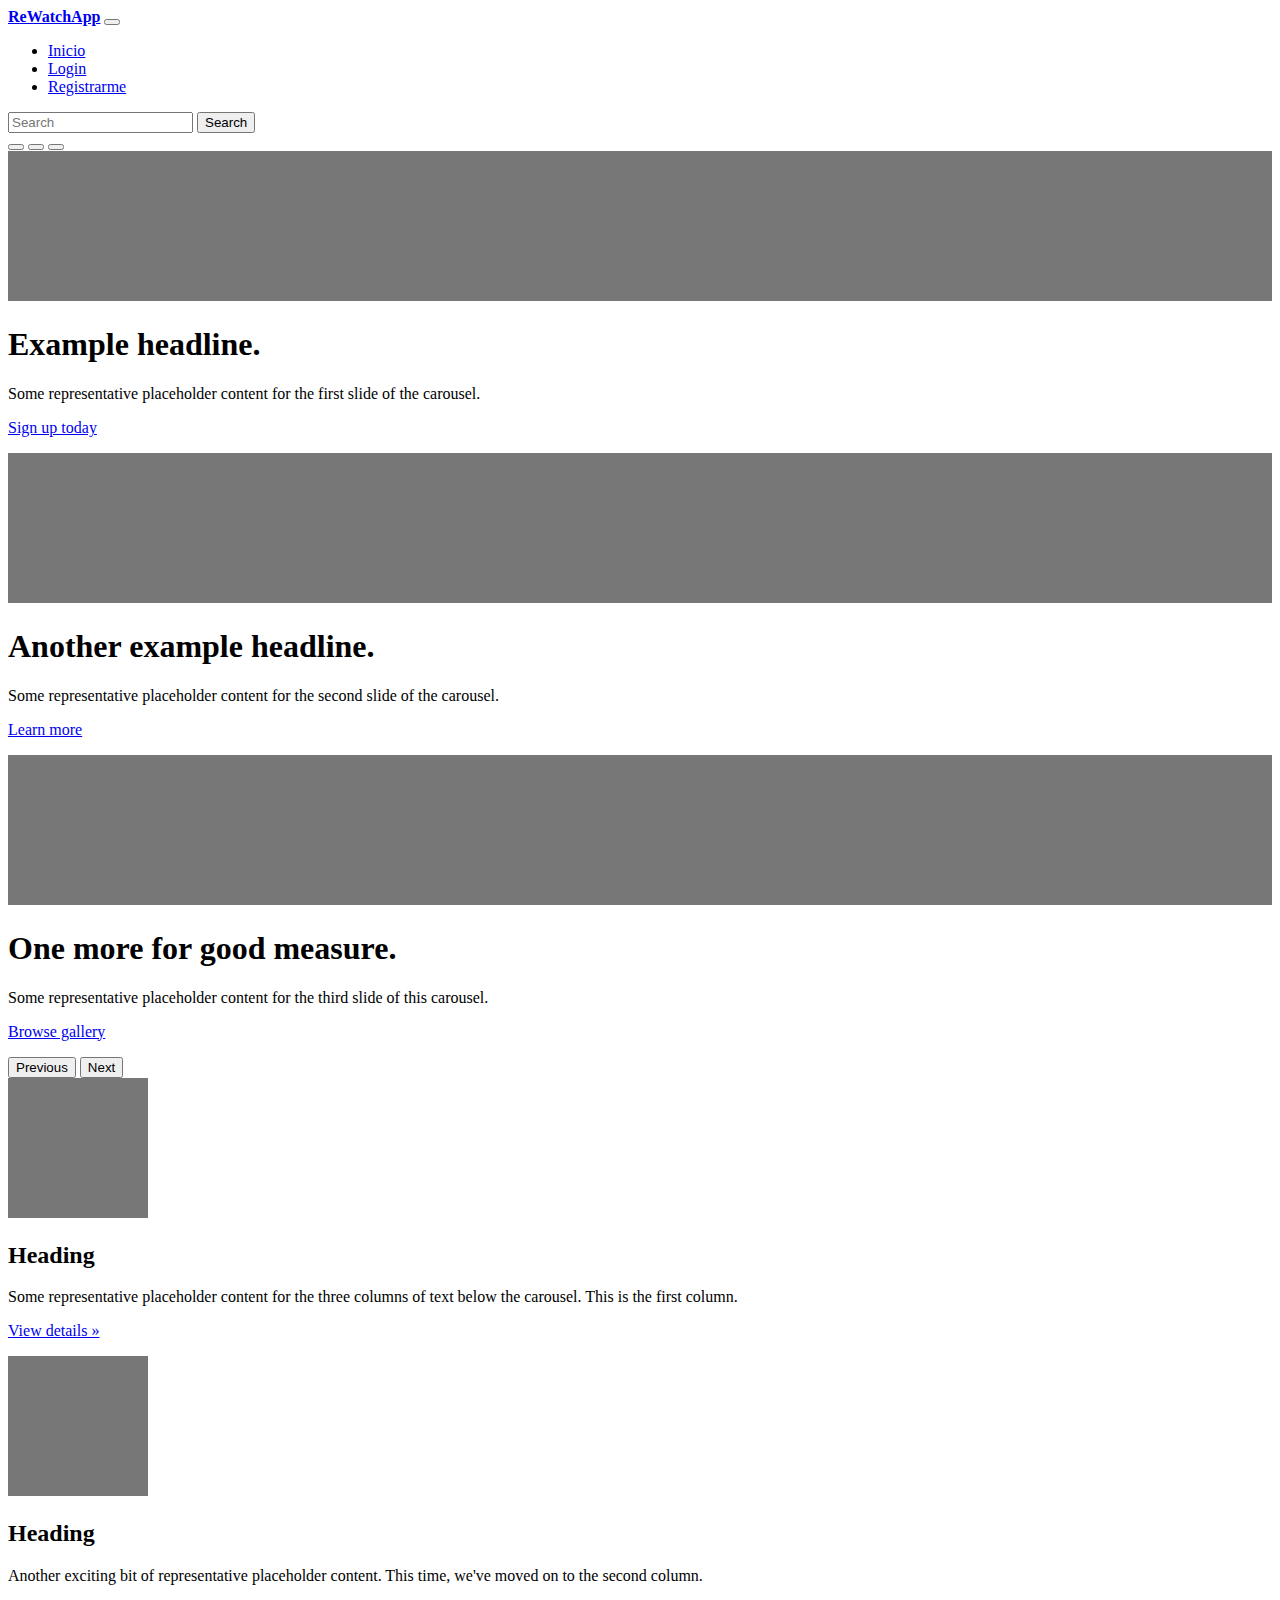
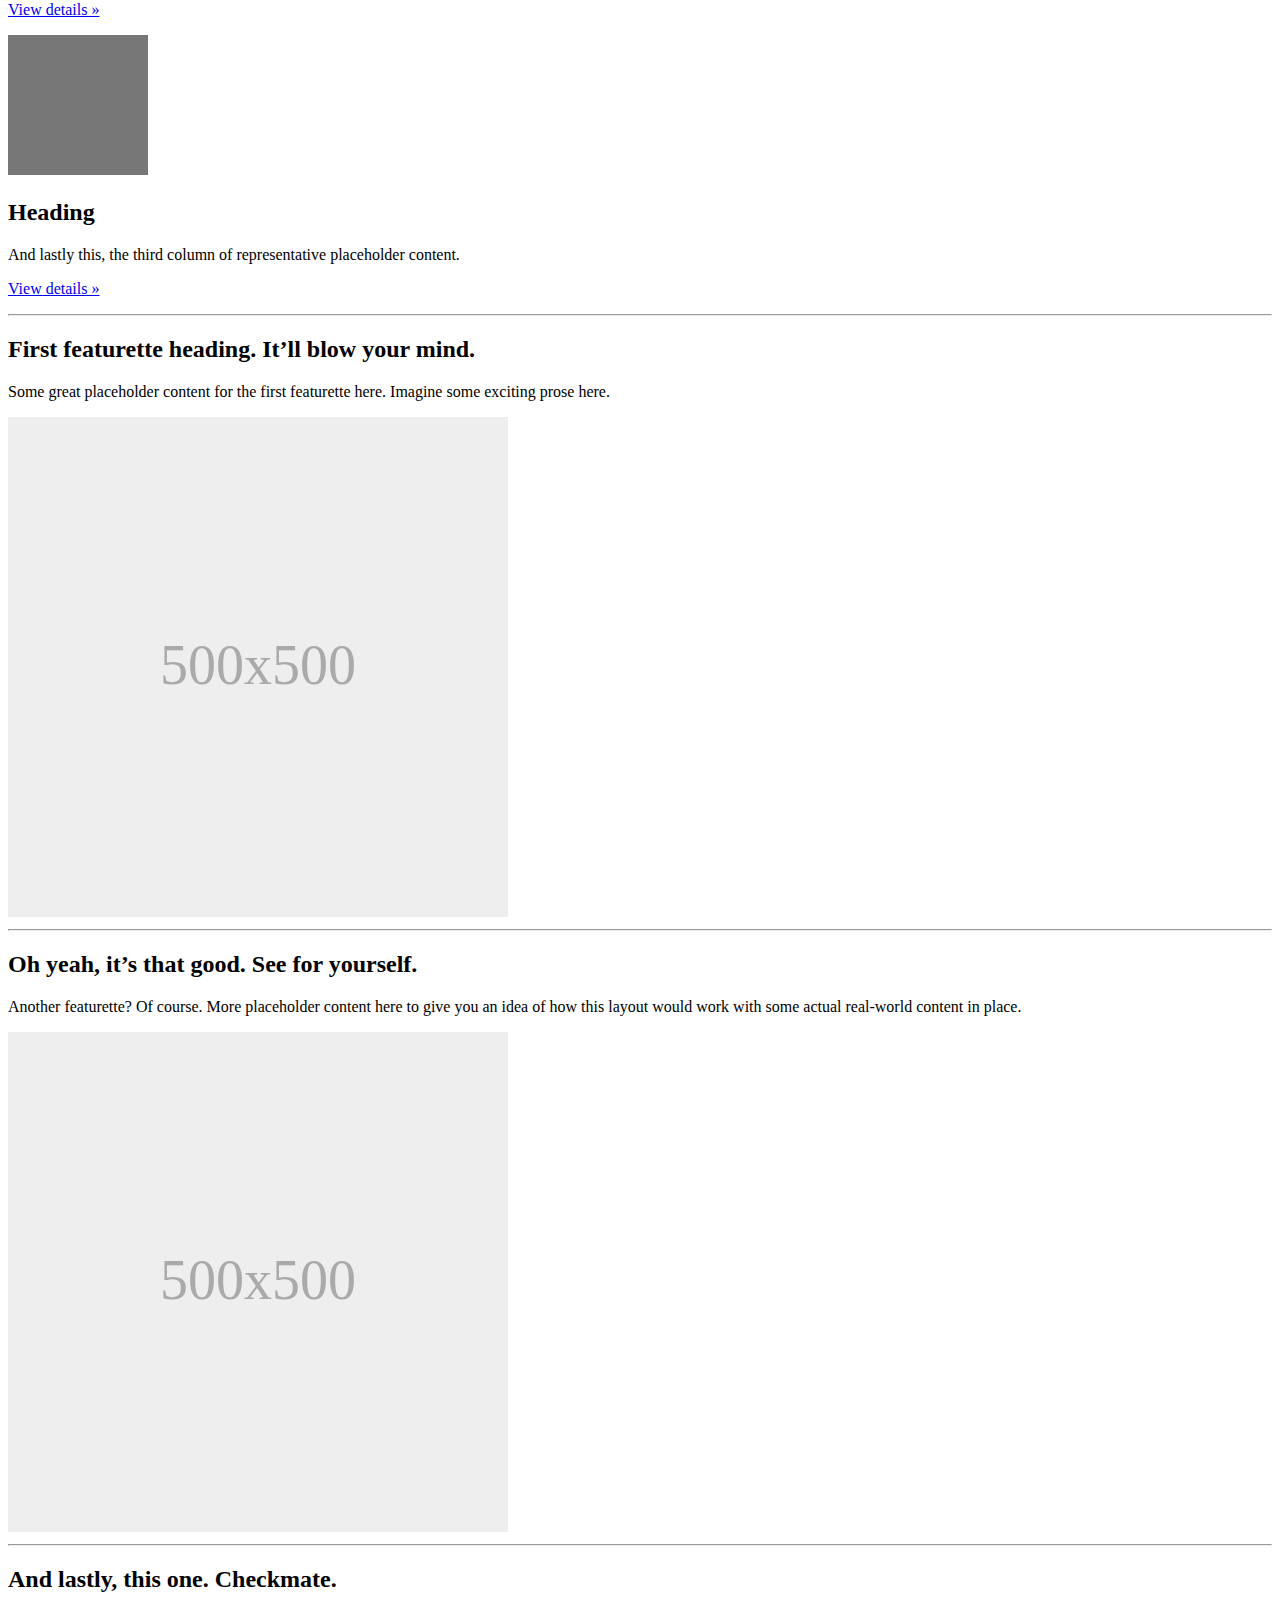
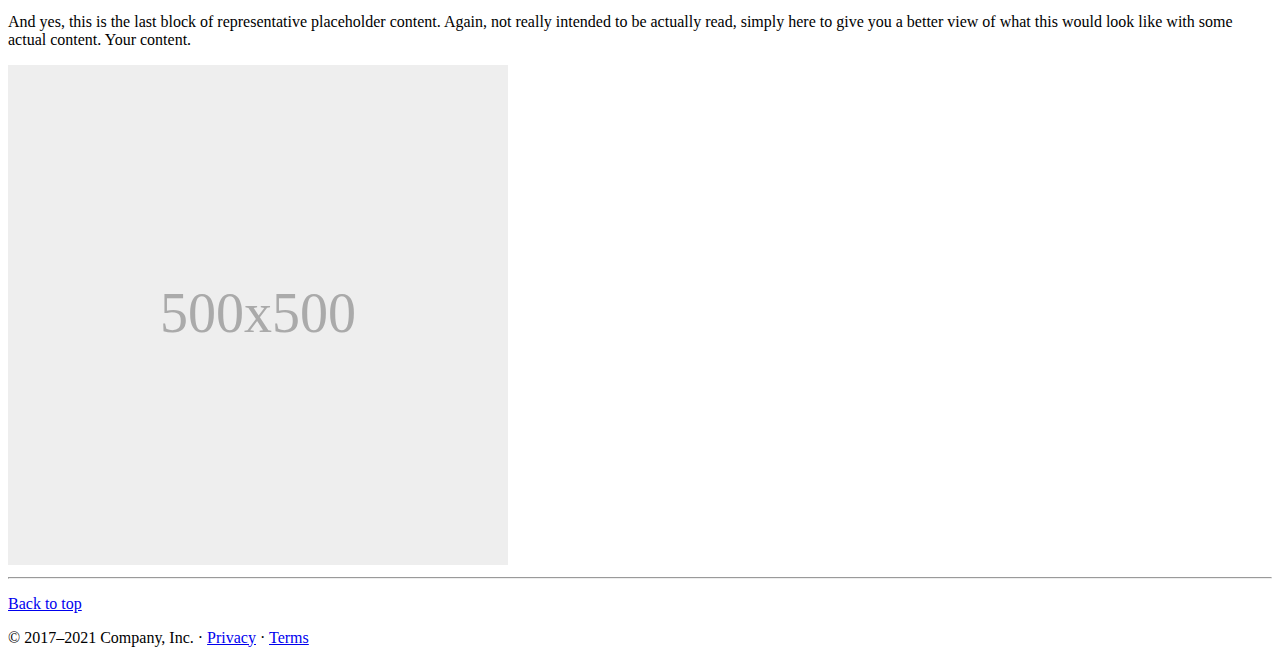
==== src/main/resources/templates/index.html @ 532cc93b "Registro basico/Seguridad comentada y añadido UsuarioServicio" ====
<!doctype html>
<html lang="en" xmlns:th="http://www.thymeleaf.org">
  <head>
    <meta charset="utf-8">
    <meta name="viewport" content="width=device-width, initial-scale=1">
    <meta name="description" content="">
    <meta name="author" content="Mark Otto, Jacob Thornton, and Bootstrap contributors">
    <meta name="generator" content="Hugo 0.88.1">
    <title>Libreria EGG</title>


<!-- CSS only -->
<link href="css/bootstrap.min.css" rel="stylesheet">

 <style>
      .bd-placeholder-img {
        font-size: 1.125rem;
        text-anchor: middle;
        -webkit-user-select: none;
        -moz-user-select: none;
        user-select: none;
      }

      @media (min-width: 768px) {
        .bd-placeholder-img-lg {
          font-size: 3.5rem;
        }
      }
    </style>

    
    <!-- Custom styles for this template -->
    <link href="css/carousel.css" rel="stylesheet">
  </head>
  <body>
    
<header>
  <nav class="navbar navbar-expand-md navbar-dark fixed-top bg-dark">
    <div class="container-fluid">
      <a class="navbar-brand" href="/"><strong>ReWatchApp</strong></a>
      <button class="navbar-toggler" type="button" data-bs-toggle="collapse" data-bs-target="#navbarCollapse" aria-controls="navbarCollapse" aria-expanded="false" aria-label="Toggle navigation">
        <span class="navbar-toggler-icon"></span>
      </button>
      <div class="collapse navbar-collapse" id="navbarCollapse">
        <ul class="navbar-nav me-auto mb-2 mb-md-0">
          <li class="nav-item">
            <a class="nav-link active" aria-current="page" href="/">Inicio</a>
          </li>
          <li class="nav-item">
            <a class="nav-link active" href="/login">Login</a>
          </li>
          <li class="nav-item">
            <a class="nav-link active" href="/registro">Registrarme</a>
          </li>
        </ul>
        <form class="d-flex">
          <input class="form-control me-2" type="search" placeholder="Search" aria-label="Search">
          <button class="btn btn-outline-success" type="submit">Search</button>
        </form>
      </div>
    </div>
  </nav>
</header>

<main>

  <div id="myCarousel" class="carousel slide" data-bs-ride="carousel">
    <div class="carousel-indicators">
      <button type="button" data-bs-target="#myCarousel" data-bs-slide-to="0" class="active" aria-current="true" aria-label="Slide 1"></button>
      <button type="button" data-bs-target="#myCarousel" data-bs-slide-to="1" aria-label="Slide 2"></button>
      <button type="button" data-bs-target="#myCarousel" data-bs-slide-to="2" aria-label="Slide 3"></button>
    </div>
    <div class="carousel-inner">
      <div class="carousel-item active">
        <svg class="bd-placeholder-img" width="100%" height="100%" xmlns="http://www.w3.org/2000/svg" aria-hidden="true" preserveAspectRatio="xMidYMid slice" focusable="false"><rect width="100%" height="100%" fill="#777"/></svg>

        <div class="container">
          <div class="carousel-caption text-start">
            <h1>Example headline.</h1>
            <p>Some representative placeholder content for the first slide of the carousel.</p>
            <p><a class="btn btn-lg btn-primary" href="#">Sign up today</a></p>
          </div>
        </div>
      </div>
      <div class="carousel-item">
        <svg class="bd-placeholder-img" width="100%" height="100%" xmlns="http://www.w3.org/2000/svg" aria-hidden="true" preserveAspectRatio="xMidYMid slice" focusable="false"><rect width="100%" height="100%" fill="#777"/></svg>

        <div class="container">
          <div class="carousel-caption">
            <h1>Another example headline.</h1>
            <p>Some representative placeholder content for the second slide of the carousel.</p>
            <p><a class="btn btn-lg btn-primary" href="#">Learn more</a></p>
          </div>
        </div>
      </div>
      <div class="carousel-item">
        <svg class="bd-placeholder-img" width="100%" height="100%" xmlns="http://www.w3.org/2000/svg" aria-hidden="true" preserveAspectRatio="xMidYMid slice" focusable="false"><rect width="100%" height="100%" fill="#777"/></svg>

        <div class="container">
          <div class="carousel-caption text-end">
            <h1>One more for good measure.</h1>
            <p>Some representative placeholder content for the third slide of this carousel.</p>
            <p><a class="btn btn-lg btn-primary" href="#">Browse gallery</a></p>
          </div>
        </div>
      </div>
    </div>
    <button class="carousel-control-prev" type="button" data-bs-target="#myCarousel" data-bs-slide="prev">
      <span class="carousel-control-prev-icon" aria-hidden="true"></span>
      <span class="visually-hidden">Previous</span>
    </button>
    <button class="carousel-control-next" type="button" data-bs-target="#myCarousel" data-bs-slide="next">
      <span class="carousel-control-next-icon" aria-hidden="true"></span>
      <span class="visually-hidden">Next</span>
    </button>
  </div>


  <!-- Marketing messaging and featurettes
  ================================================== -->
  <!-- Wrap the rest of the page in another container to center all the content. -->

  <div class="container marketing">

    <!-- Three columns of text below the carousel -->
    <div class="row">
      <div class="col-lg-4">
        <svg class="bd-placeholder-img rounded-circle" width="140" height="140" xmlns="http://www.w3.org/2000/svg" role="img" aria-label="Placeholder: 140x140" preserveAspectRatio="xMidYMid slice" focusable="false"><title>Placeholder</title><rect width="100%" height="100%" fill="#777"/><text x="50%" y="50%" fill="#777" dy=".3em">140x140</text></svg>

        <h2>Heading</h2>
        <p>Some representative placeholder content for the three columns of text below the carousel. This is the first column.</p>
        <p><a class="btn btn-secondary" href="#">View details &raquo;</a></p>
      </div><!-- /.col-lg-4 -->
      <div class="col-lg-4">
        <svg class="bd-placeholder-img rounded-circle" width="140" height="140" xmlns="http://www.w3.org/2000/svg" role="img" aria-label="Placeholder: 140x140" preserveAspectRatio="xMidYMid slice" focusable="false"><title>Placeholder</title><rect width="100%" height="100%" fill="#777"/><text x="50%" y="50%" fill="#777" dy=".3em">140x140</text></svg>

        <h2>Heading</h2>
        <p>Another exciting bit of representative placeholder content. This time, we've moved on to the second column.</p>
        <p><a class="btn btn-secondary" href="#">View details &raquo;</a></p>
      </div><!-- /.col-lg-4 -->
      <div class="col-lg-4">
        <svg class="bd-placeholder-img rounded-circle" width="140" height="140" xmlns="http://www.w3.org/2000/svg" role="img" aria-label="Placeholder: 140x140" preserveAspectRatio="xMidYMid slice" focusable="false"><title>Placeholder</title><rect width="100%" height="100%" fill="#777"/><text x="50%" y="50%" fill="#777" dy=".3em">140x140</text></svg>

        <h2>Heading</h2>
        <p>And lastly this, the third column of representative placeholder content.</p>
        <p><a class="btn btn-secondary" href="#">View details &raquo;</a></p>
      </div><!-- /.col-lg-4 -->
    </div><!-- /.row -->


    <!-- START THE FEATURETTES -->

    <hr class="featurette-divider">

    <div class="row featurette">
      <div class="col-md-7">
        <h2 class="featurette-heading">First featurette heading. <span class="text-muted">It’ll blow your mind.</span></h2>
        <p class="lead">Some great placeholder content for the first featurette here. Imagine some exciting prose here.</p>
      </div>
      <div class="col-md-5">
        <svg class="bd-placeholder-img bd-placeholder-img-lg featurette-image img-fluid mx-auto" width="500" height="500" xmlns="http://www.w3.org/2000/svg" role="img" aria-label="Placeholder: 500x500" preserveAspectRatio="xMidYMid slice" focusable="false"><title>Placeholder</title><rect width="100%" height="100%" fill="#eee"/><text x="50%" y="50%" fill="#aaa" dy=".3em">500x500</text></svg>

      </div>
    </div>

    <hr class="featurette-divider">

    <div class="row featurette">
      <div class="col-md-7 order-md-2">
        <h2 class="featurette-heading">Oh yeah, it’s that good. <span class="text-muted">See for yourself.</span></h2>
        <p class="lead">Another featurette? Of course. More placeholder content here to give you an idea of how this layout would work with some actual real-world content in place.</p>
      </div>
      <div class="col-md-5 order-md-1">
        <svg class="bd-placeholder-img bd-placeholder-img-lg featurette-image img-fluid mx-auto" width="500" height="500" xmlns="http://www.w3.org/2000/svg" role="img" aria-label="Placeholder: 500x500" preserveAspectRatio="xMidYMid slice" focusable="false"><title>Placeholder</title><rect width="100%" height="100%" fill="#eee"/><text x="50%" y="50%" fill="#aaa" dy=".3em">500x500</text></svg>

      </div>
    </div>

    <hr class="featurette-divider">

    <div class="row featurette">
      <div class="col-md-7">
        <h2 class="featurette-heading">And lastly, this one. <span class="text-muted">Checkmate.</span></h2>
        <p class="lead">And yes, this is the last block of representative placeholder content. Again, not really intended to be actually read, simply here to give you a better view of what this would look like with some actual content. Your content.</p>
      </div>
      <div class="col-md-5">
        <svg class="bd-placeholder-img bd-placeholder-img-lg featurette-image img-fluid mx-auto" width="500" height="500" xmlns="http://www.w3.org/2000/svg" role="img" aria-label="Placeholder: 500x500" preserveAspectRatio="xMidYMid slice" focusable="false"><title>Placeholder</title><rect width="100%" height="100%" fill="#eee"/><text x="50%" y="50%" fill="#aaa" dy=".3em">500x500</text></svg>

      </div>
    </div>

    <hr class="featurette-divider">

    <!-- /END THE FEATURETTES -->

  </div><!-- /.container -->


  <!-- FOOTER -->
  <footer class="container">
    <p class="float-end"><a href="#">Back to top</a></p>
    <p>&copy; 2017–2021 Company, Inc. &middot; <a href="#">Privacy</a> &middot; <a href="#">Terms</a></p>
  </footer>
</main>

    <!-- JavaScript Bundle with Popper -->
<script src="js/bootstrap.bundle.min.js"></script>

      
  </body>
</html>
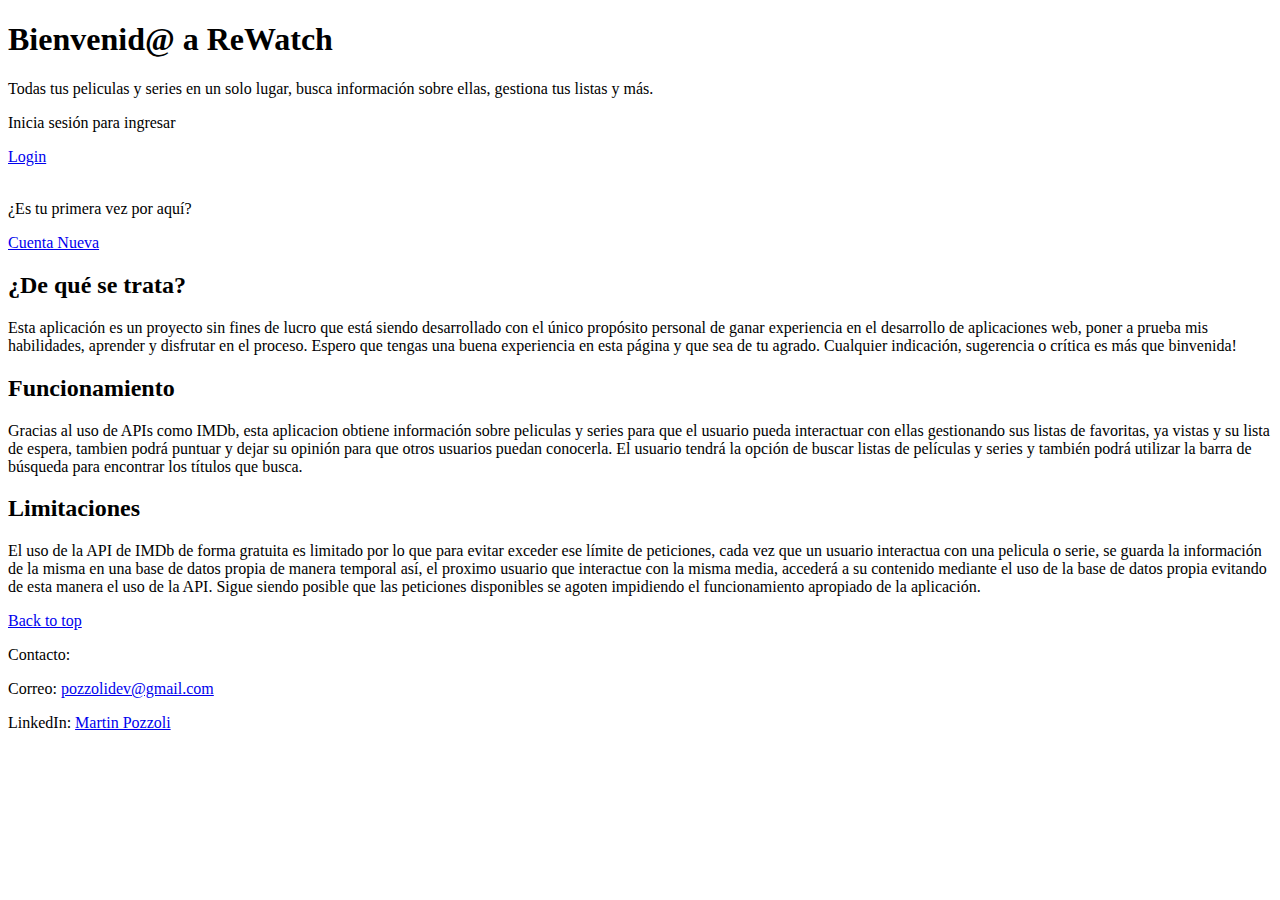
==== commit b2991603: "ya trabajando el front" ====
--- a/src/main/resources/templates/index.html
+++ b/src/main/resources/templates/index.html
@@ -6,205 +6,72 @@
     <meta name="description" content="">
     <meta name="author" content="Mark Otto, Jacob Thornton, and Bootstrap contributors">
     <meta name="generator" content="Hugo 0.88.1">
-    <title>Libreria EGG</title>
+    <title>ReWatch</title>
 
-
-<!-- CSS only -->
-<link href="css/bootstrap.min.css" rel="stylesheet">
-
- <style>
-      .bd-placeholder-img {
-        font-size: 1.125rem;
-        text-anchor: middle;
-        -webkit-user-select: none;
-        -moz-user-select: none;
-        user-select: none;
-      }
-
-      @media (min-width: 768px) {
-        .bd-placeholder-img-lg {
-          font-size: 3.5rem;
-        }
-      }
-    </style>
-
+    <!-- CSS only -->
+    <link href="css/bootstrap.min.css" rel="stylesheet">
+    <link href="css/index.css" rel="stylesheet">
     
-    <!-- Custom styles for this template -->
-    <link href="css/carousel.css" rel="stylesheet">
   </head>
-  <body>
-    
-<header>
-  <nav class="navbar navbar-expand-md navbar-dark fixed-top bg-dark">
-    <div class="container-fluid">
-      <a class="navbar-brand" href="/"><strong>ReWatchApp</strong></a>
-      <button class="navbar-toggler" type="button" data-bs-toggle="collapse" data-bs-target="#navbarCollapse" aria-controls="navbarCollapse" aria-expanded="false" aria-label="Toggle navigation">
-        <span class="navbar-toggler-icon"></span>
-      </button>
-      <div class="collapse navbar-collapse" id="navbarCollapse">
-        <ul class="navbar-nav me-auto mb-2 mb-md-0">
-          <li class="nav-item">
-            <a class="nav-link active" aria-current="page" href="/">Inicio</a>
-          </li>
-          <li class="nav-item">
-            <a class="nav-link active" href="/login">Login</a>
-          </li>
-          <li class="nav-item">
-            <a class="nav-link active" href="/registro">Registrarme</a>
-          </li>
-        </ul>
-        <form class="d-flex">
-          <input class="form-control me-2" type="search" placeholder="Search" aria-label="Search">
-          <button class="btn btn-outline-success" type="submit">Search</button>
-        </form>
-      </div>
-    </div>
-  </nav>
-</header>
-
-<main>
-
-  <div id="myCarousel" class="carousel slide" data-bs-ride="carousel">
-    <div class="carousel-indicators">
-      <button type="button" data-bs-target="#myCarousel" data-bs-slide-to="0" class="active" aria-current="true" aria-label="Slide 1"></button>
-      <button type="button" data-bs-target="#myCarousel" data-bs-slide-to="1" aria-label="Slide 2"></button>
-      <button type="button" data-bs-target="#myCarousel" data-bs-slide-to="2" aria-label="Slide 3"></button>
-    </div>
-    <div class="carousel-inner">
-      <div class="carousel-item active">
-        <svg class="bd-placeholder-img" width="100%" height="100%" xmlns="http://www.w3.org/2000/svg" aria-hidden="true" preserveAspectRatio="xMidYMid slice" focusable="false"><rect width="100%" height="100%" fill="#777"/></svg>
-
-        <div class="container">
-          <div class="carousel-caption text-start">
-            <h1>Example headline.</h1>
-            <p>Some representative placeholder content for the first slide of the carousel.</p>
-            <p><a class="btn btn-lg btn-primary" href="#">Sign up today</a></p>
-          </div>
-        </div>
-      </div>
-      <div class="carousel-item">
-        <svg class="bd-placeholder-img" width="100%" height="100%" xmlns="http://www.w3.org/2000/svg" aria-hidden="true" preserveAspectRatio="xMidYMid slice" focusable="false"><rect width="100%" height="100%" fill="#777"/></svg>
-
-        <div class="container">
-          <div class="carousel-caption">
-            <h1>Another example headline.</h1>
-            <p>Some representative placeholder content for the second slide of the carousel.</p>
-            <p><a class="btn btn-lg btn-primary" href="#">Learn more</a></p>
-          </div>
-        </div>
-      </div>
-      <div class="carousel-item">
-        <svg class="bd-placeholder-img" width="100%" height="100%" xmlns="http://www.w3.org/2000/svg" aria-hidden="true" preserveAspectRatio="xMidYMid slice" focusable="false"><rect width="100%" height="100%" fill="#777"/></svg>
-
-        <div class="container">
-          <div class="carousel-caption text-end">
-            <h1>One more for good measure.</h1>
-            <p>Some representative placeholder content for the third slide of this carousel.</p>
-            <p><a class="btn btn-lg btn-primary" href="#">Browse gallery</a></p>
-          </div>
-        </div>
-      </div>
-    </div>
-    <button class="carousel-control-prev" type="button" data-bs-target="#myCarousel" data-bs-slide="prev">
-      <span class="carousel-control-prev-icon" aria-hidden="true"></span>
-      <span class="visually-hidden">Previous</span>
-    </button>
-    <button class="carousel-control-next" type="button" data-bs-target="#myCarousel" data-bs-slide="next">
-      <span class="carousel-control-next-icon" aria-hidden="true"></span>
-      <span class="visually-hidden">Next</span>
-    </button>
-  </div>
-
-
-  <!-- Marketing messaging and featurettes
-  ================================================== -->
-  <!-- Wrap the rest of the page in another container to center all the content. -->
-
-  <div class="container marketing">
-
-    <!-- Three columns of text below the carousel -->
-    <div class="row">
-      <div class="col-lg-4">
-        <svg class="bd-placeholder-img rounded-circle" width="140" height="140" xmlns="http://www.w3.org/2000/svg" role="img" aria-label="Placeholder: 140x140" preserveAspectRatio="xMidYMid slice" focusable="false"><title>Placeholder</title><rect width="100%" height="100%" fill="#777"/><text x="50%" y="50%" fill="#777" dy=".3em">140x140</text></svg>
-
-        <h2>Heading</h2>
-        <p>Some representative placeholder content for the three columns of text below the carousel. This is the first column.</p>
-        <p><a class="btn btn-secondary" href="#">View details &raquo;</a></p>
-      </div><!-- /.col-lg-4 -->
-      <div class="col-lg-4">
-        <svg class="bd-placeholder-img rounded-circle" width="140" height="140" xmlns="http://www.w3.org/2000/svg" role="img" aria-label="Placeholder: 140x140" preserveAspectRatio="xMidYMid slice" focusable="false"><title>Placeholder</title><rect width="100%" height="100%" fill="#777"/><text x="50%" y="50%" fill="#777" dy=".3em">140x140</text></svg>
-
-        <h2>Heading</h2>
-        <p>Another exciting bit of representative placeholder content. This time, we've moved on to the second column.</p>
-        <p><a class="btn btn-secondary" href="#">View details &raquo;</a></p>
-      </div><!-- /.col-lg-4 -->
-      <div class="col-lg-4">
-        <svg class="bd-placeholder-img rounded-circle" width="140" height="140" xmlns="http://www.w3.org/2000/svg" role="img" aria-label="Placeholder: 140x140" preserveAspectRatio="xMidYMid slice" focusable="false"><title>Placeholder</title><rect width="100%" height="100%" fill="#777"/><text x="50%" y="50%" fill="#777" dy=".3em">140x140</text></svg>
-
-        <h2>Heading</h2>
-        <p>And lastly this, the third column of representative placeholder content.</p>
-        <p><a class="btn btn-secondary" href="#">View details &raquo;</a></p>
-      </div><!-- /.col-lg-4 -->
-    </div><!-- /.row -->
-
-
-    <!-- START THE FEATURETTES -->
-
-    <hr class="featurette-divider">
-
-    <div class="row featurette">
-      <div class="col-md-7">
-        <h2 class="featurette-heading">First featurette heading. <span class="text-muted">It’ll blow your mind.</span></h2>
-        <p class="lead">Some great placeholder content for the first featurette here. Imagine some exciting prose here.</p>
-      </div>
-      <div class="col-md-5">
-        <svg class="bd-placeholder-img bd-placeholder-img-lg featurette-image img-fluid mx-auto" width="500" height="500" xmlns="http://www.w3.org/2000/svg" role="img" aria-label="Placeholder: 500x500" preserveAspectRatio="xMidYMid slice" focusable="false"><title>Placeholder</title><rect width="100%" height="100%" fill="#eee"/><text x="50%" y="50%" fill="#aaa" dy=".3em">500x500</text></svg>
-
-      </div>
+  <body class="grid-container">
+    <div class="presentacion">
+      <h1>Bienvenid@ a ReWatch</h1>
+      <p>Todas tus peliculas y series en un solo lugar, busca información sobre ellas, gestiona tus listas y más.</p>
     </div>
 
-    <hr class="featurette-divider">
-
-    <div class="row featurette">
-      <div class="col-md-7 order-md-2">
-        <h2 class="featurette-heading">Oh yeah, it’s that good. <span class="text-muted">See for yourself.</span></h2>
-        <p class="lead">Another featurette? Of course. More placeholder content here to give you an idea of how this layout would work with some actual real-world content in place.</p>
-      </div>
-      <div class="col-md-5 order-md-1">
-        <svg class="bd-placeholder-img bd-placeholder-img-lg featurette-image img-fluid mx-auto" width="500" height="500" xmlns="http://www.w3.org/2000/svg" role="img" aria-label="Placeholder: 500x500" preserveAspectRatio="xMidYMid slice" focusable="false"><title>Placeholder</title><rect width="100%" height="100%" fill="#eee"/><text x="50%" y="50%" fill="#aaa" dy=".3em">500x500</text></svg>
-
-      </div>
+	<div class="ingreso">
+    	<div class="login">
+    		<p>Inicia sesión para ingresar</p>
+      		<a class="btn btn-success" href="/login">Login</a>
+    	</div>
+		<br>
+    	<div class="signup">
+    		<p>¿Es tu primera vez por aquí?</p>
+      		<a class="btn btn-primary" href="/registro">Cuenta Nueva</a>
+    	</div>
+	</div>
+    <div class="about">
+      <h2>¿De qué se trata?</h2>
+      <p>
+        Esta aplicación es un proyecto sin fines de lucro que está siendo desarrollado con el único propósito
+        personal de ganar experiencia en el desarrollo de aplicaciones web, poner a prueba mis habilidades, aprender
+        y disfrutar en el proceso. Espero que tengas una buena experiencia en esta página y que sea de tu agrado.
+        Cualquier indicación, sugerencia o crítica es más que binvenida!
+      </p>
     </div>
 
-    <hr class="featurette-divider">
-
-    <div class="row featurette">
-      <div class="col-md-7">
-        <h2 class="featurette-heading">And lastly, this one. <span class="text-muted">Checkmate.</span></h2>
-        <p class="lead">And yes, this is the last block of representative placeholder content. Again, not really intended to be actually read, simply here to give you a better view of what this would look like with some actual content. Your content.</p>
-      </div>
-      <div class="col-md-5">
-        <svg class="bd-placeholder-img bd-placeholder-img-lg featurette-image img-fluid mx-auto" width="500" height="500" xmlns="http://www.w3.org/2000/svg" role="img" aria-label="Placeholder: 500x500" preserveAspectRatio="xMidYMid slice" focusable="false"><title>Placeholder</title><rect width="100%" height="100%" fill="#eee"/><text x="50%" y="50%" fill="#aaa" dy=".3em">500x500</text></svg>
-
-      </div>
+    <div class="funcionamiento">
+      <h2>Funcionamiento</h2>
+      <p>
+        Gracias al uso de APIs como IMDb, esta aplicacion obtiene información sobre peliculas y series 
+        para que el usuario pueda interactuar con ellas gestionando sus listas de favoritas, ya vistas y 
+        su lista de espera, tambien podrá puntuar y dejar su opinión para que otros usuarios puedan conocerla.
+        El usuario tendrá la opción de buscar listas de películas y series y también podrá utilizar la barra
+        de búsqueda para encontrar los títulos que busca.
+      </p>
+    </div>
+    <div class="limitaciones">
+      <h2>Limitaciones</h2>
+      <p>
+        El uso de la API de IMDb de forma gratuita es limitado por lo que para evitar exceder ese límite 
+        de peticiones, cada vez que un usuario interactua con una pelicula o serie, se guarda la información
+        de la misma en una base de datos propia de manera temporal así, el proximo usuario que interactue con
+        la misma media, accederá a su contenido mediante el uso de la base de datos propia evitando de esta 
+        manera el uso de la API.
+        Sigue siendo posible que las peticiones disponibles se agoten impidiendo el funcionamiento apropiado
+        de la aplicación.
+      </p>
     </div>
 
-    <hr class="featurette-divider">
-
-    <!-- /END THE FEATURETTES -->
-
-  </div><!-- /.container -->
-
-
-  <!-- FOOTER -->
-  <footer class="container">
-    <p class="float-end"><a href="#">Back to top</a></p>
-    <p>&copy; 2017–2021 Company, Inc. &middot; <a href="#">Privacy</a> &middot; <a href="#">Terms</a></p>
-  </footer>
-</main>
+    <footer class="container footer">
+      <p class="float-end"><a href="#">Back to top</a></p>
+      <p>Contacto:</p>
+      <p>Correo: <a href="mailto:pozzolidev@gmail.com">pozzolidev@gmail.com</a></p>
+      <p>LinkedIn: <a href="https://www.linkedin.com/in/martinpozzoli/">Martin Pozzoli</a></p>
+    </footer>
 
     <!-- JavaScript Bundle with Popper -->
-<script src="js/bootstrap.bundle.min.js"></script>
+  <script src="js/bootstrap.bundle.min.js"></script>
 
       
   </body>
